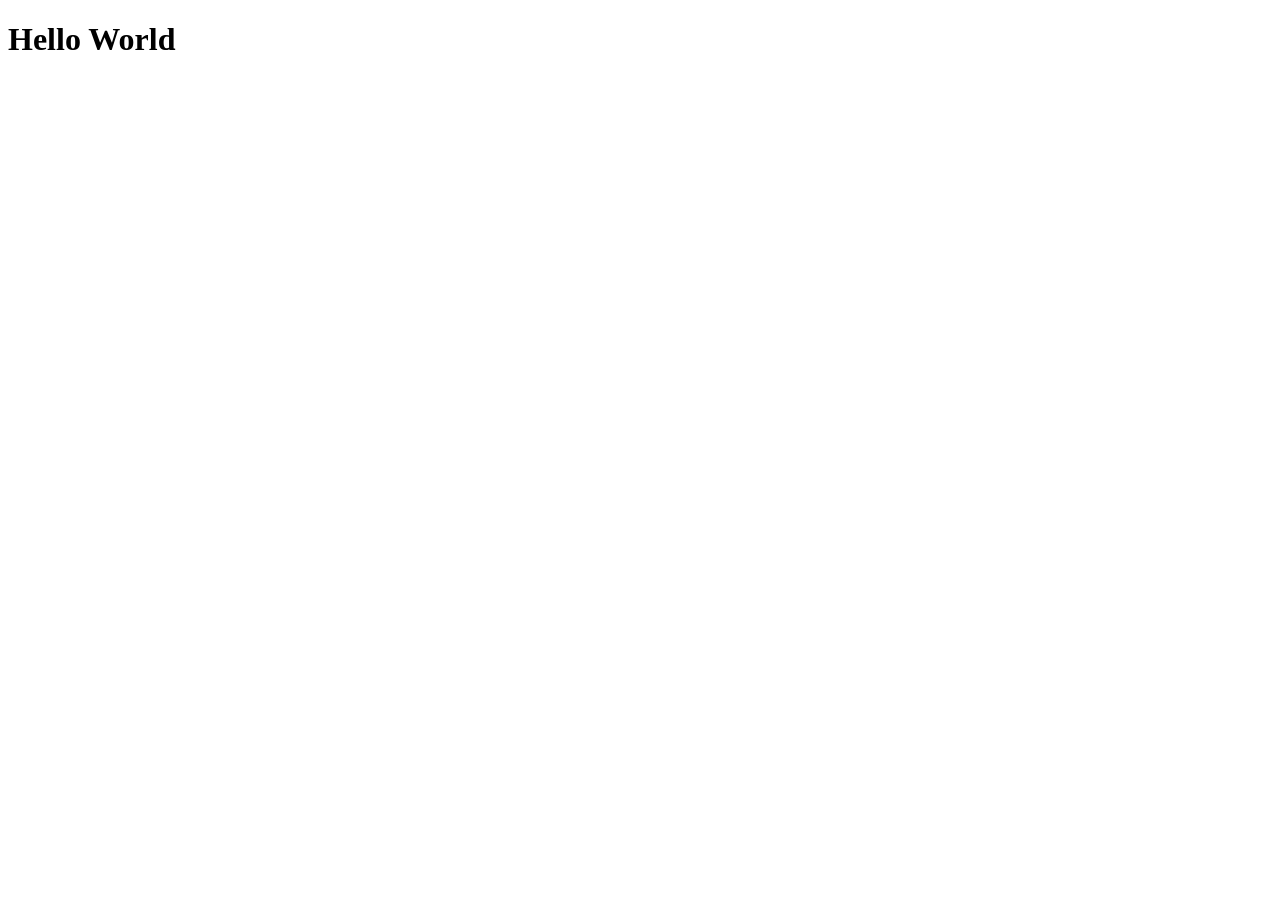
==== index.html @ 53db4d2e "first commit" ====
<!DOCTYPE html>
<html lang="en">

<head>
    <meta charset="UTF-8">
    <meta name="viewport" content="width=, initial-scale=1.0">
    <title>Document</title>
</head>

<body>
    <h1>Hello World</h1>
</body>

</html>
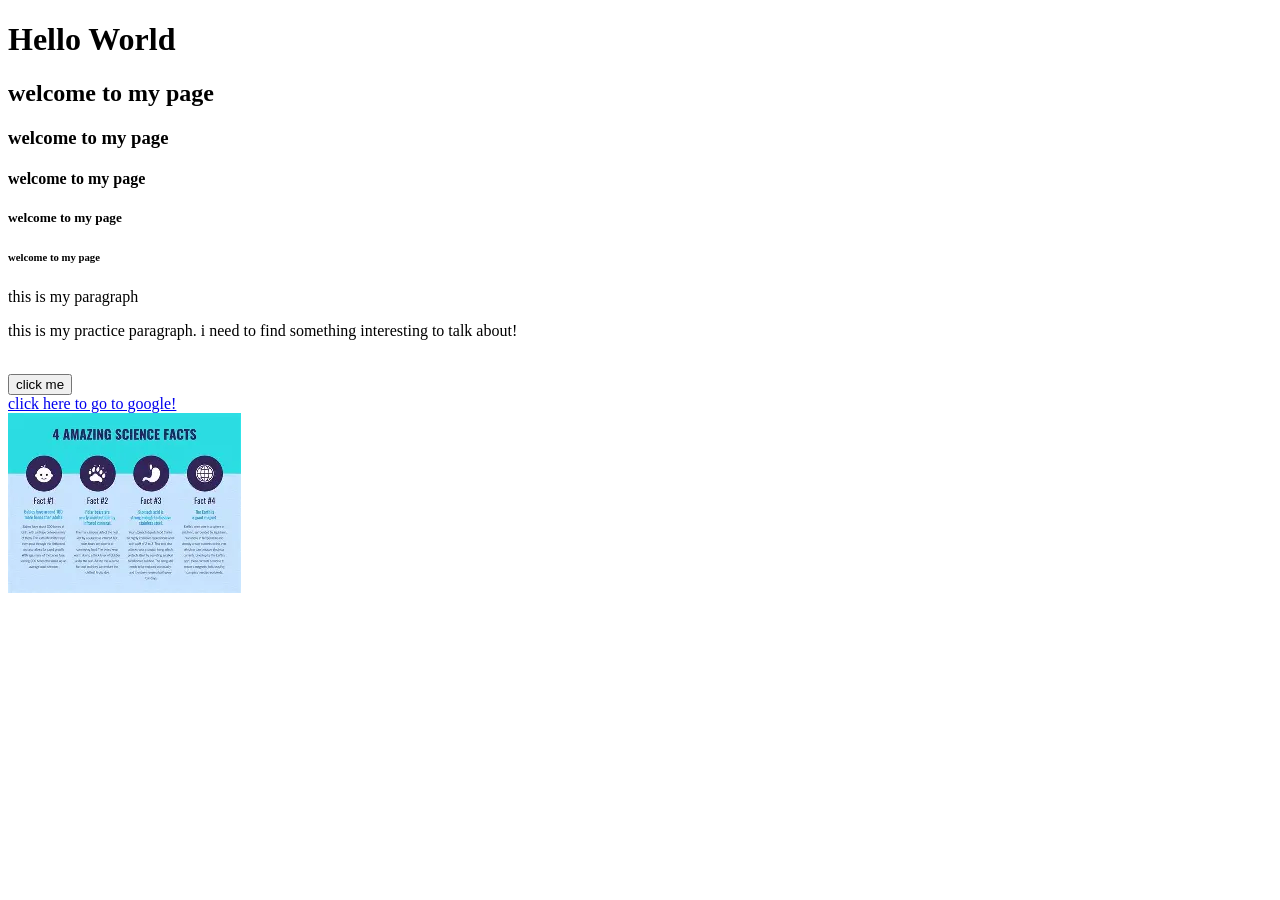
==== commit 5be54858: "created a new html" ====
--- a/index.html
+++ b/index.html
@@ -9,6 +9,23 @@
 
 <body>
     <h1>Hello World</h1>
+    <h2>welcome to my page</h2>
+    <h3>welcome to my page</h3>
+    <h4>welcome to my page</h4>
+    <h5>welcome to my page</h5>
+    <h6>welcome to my page</h6>
+    <p>this is my paragraph</p>
+    <p>this is my practice paragraph. i need to find something interesting to talk about!</p>
+    <br>
+    <button>click me</button>
+    <br>
+    <a href="https://www.google.com/">click here to go to google!</a>
+    <br>
+    <img src="interesting facts.webp" alt="interesting facts">
+
+
+
+
 </body>
 
 </html>
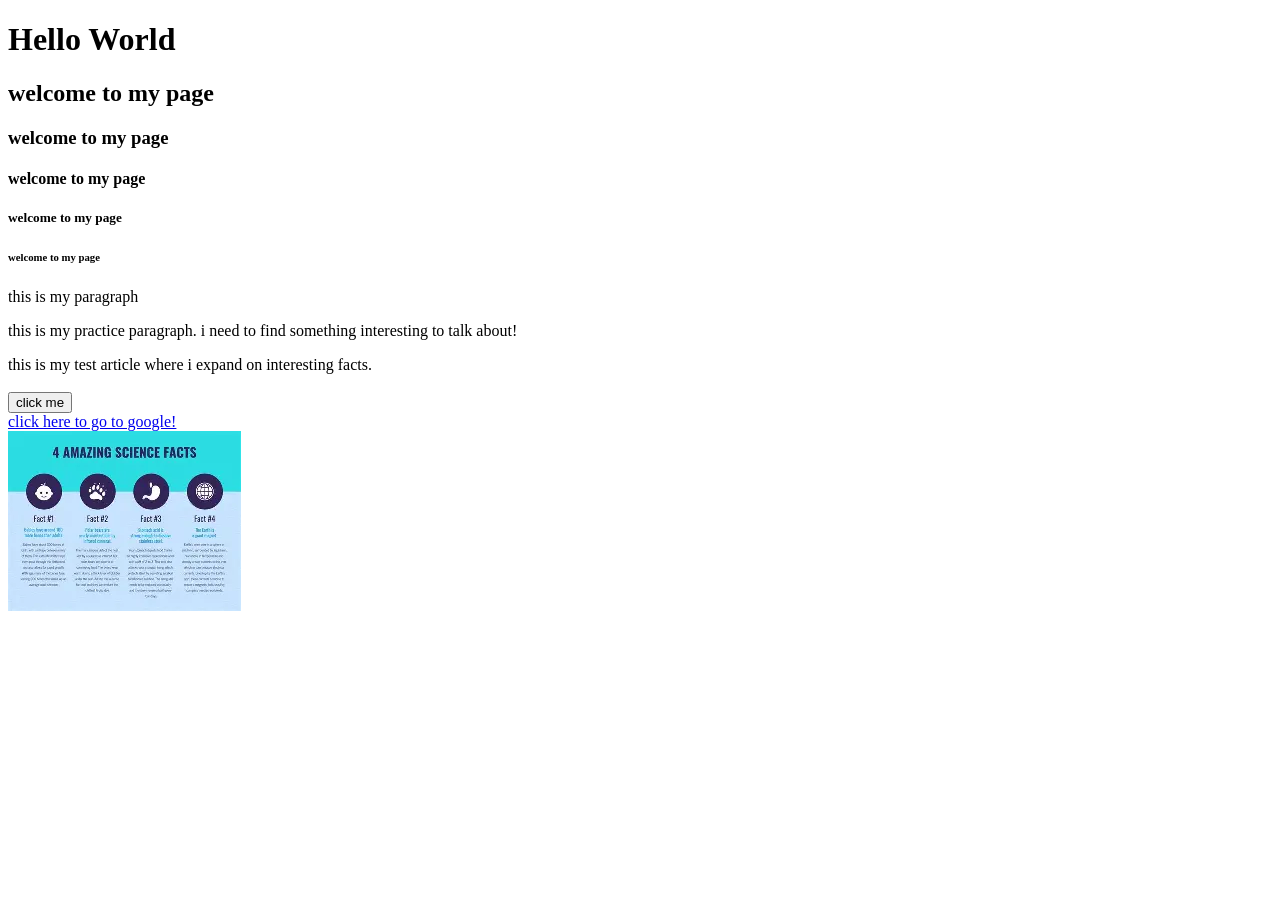
==== commit 7141248c: "updated title and added article" ====
--- a/index.html
+++ b/index.html
@@ -4,7 +4,7 @@
 <head>
     <meta charset="UTF-8">
     <meta name="viewport" content="width=, initial-scale=1.0">
-    <title>Document</title>
+    <title>Interesting Facts</title>
 </head>
 
 <body>
@@ -14,8 +14,10 @@
     <h4>welcome to my page</h4>
     <h5>welcome to my page</h5>
     <h6>welcome to my page</h6>
+
     <p>this is my paragraph</p>
     <p>this is my practice paragraph. i need to find something interesting to talk about!</p>
+    <article>this is my test article where i expand on interesting facts. </article>
     <br>
     <button>click me</button>
     <br>
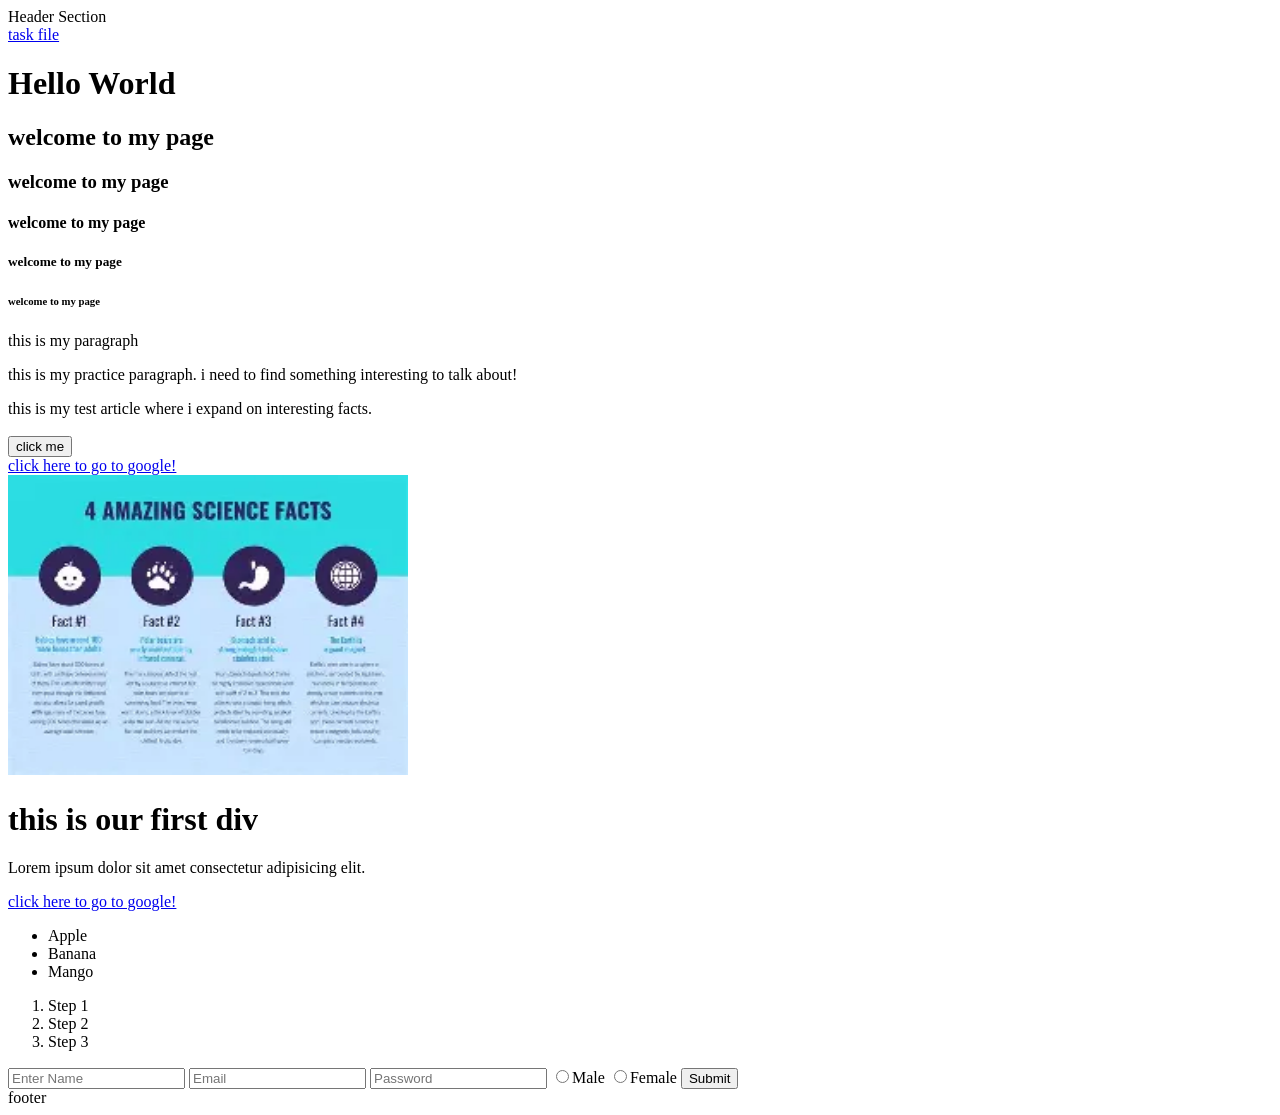
==== commit a2da6bfa: "created new file to practice in class" ====
--- a/index.html
+++ b/index.html
@@ -8,6 +8,8 @@
 </head>
 
 <body>
+    <header>Header Section</header>
+    <nav> <a href="index1.html"> task file </a> </nav>
     <h1>Hello World</h1>
     <h2>welcome to my page</h2>
     <h3>welcome to my page</h3>
@@ -21,13 +23,52 @@
     <br>
     <button>click me</button>
     <br>
-    <a href="https://www.google.com/">click here to go to google!</a>
+    <a href="https://www.google.com/" target="_blank">click here to go to google!</a>
     <br>
-    <img src="interesting facts.webp" alt="interesting facts">
+    <img src="interesting facts.webp" alt="interesting facts" width="400" height="300">
+
+
+    <!-- we will be doing order list -->
+
+    <div>
+        <h1>this is our first div</h1>
+        <p>Lorem ipsum dolor sit amet consectetur adipisicing elit.</p>
+        <a href="https://www.google.com/" target="_blank">click here to go to google!</a>
+    </div>
+    <!-- unordered list (bullet points)-->
+    <div>
+        <ul>
+            <li>Apple</li>
+            <li>Banana</li>
+            <li>Mango</li>
+        </ul>
+    </div>
+
+    <!-- ordered list (numbered)-->
+
+    <div>
+        <ol>
+            <li>Step 1</li>
+            <li>Step 2</li>
+            <li>Step 3</li>
+        </ol>
+    </div>
+
+    <!-- forms -->
+
+    <form>
+        <input type="text" placeholder="Enter Name">
+        <input type="email" placeholder="Email">
+        <input type="password" placeholder="Password">
+        <input type="radio" name="Gender">Male
+        <input type="radio" name="Gender">Female
+        <button>Submit</button>
+    </form>
 
 
 
 
+    <footer> footer </footer>
 </body>
 
 </html>
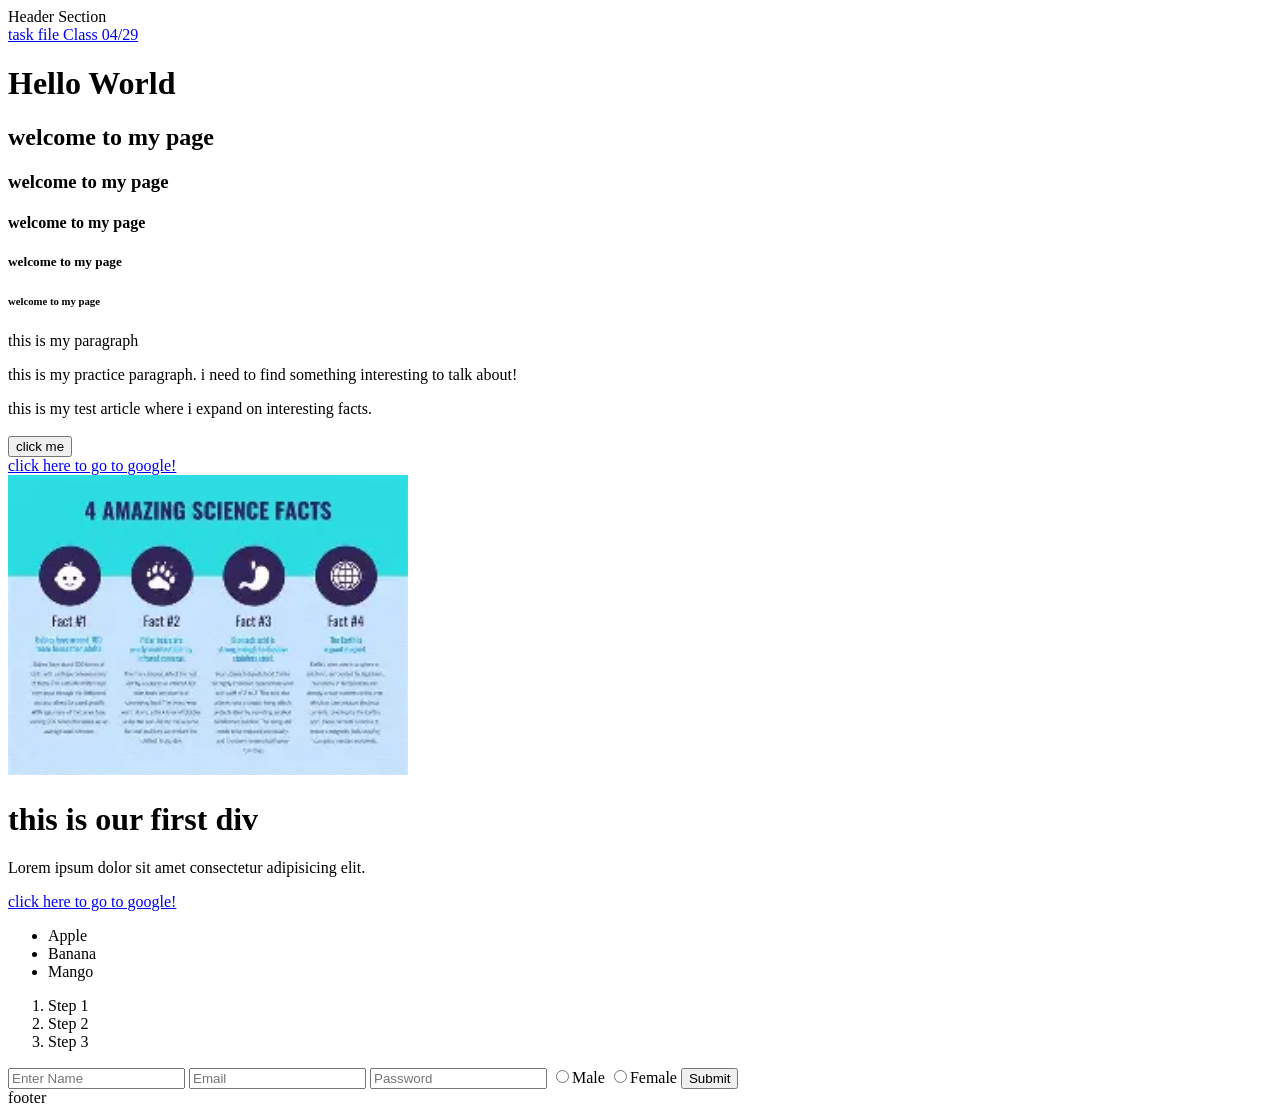
==== commit 94fd4b12: "added class 04/29" ====
--- a/index.html
+++ b/index.html
@@ -9,7 +9,7 @@
 
 <body>
     <header>Header Section</header>
-    <nav> <a href="index1.html"> task file </a> </nav>
+    <nav> <a href="index1.html"> task file </a> <a href="index3.html"> Class 04/29 </a> </nav>
     <h1>Hello World</h1>
     <h2>welcome to my page</h2>
     <h3>welcome to my page</h3>
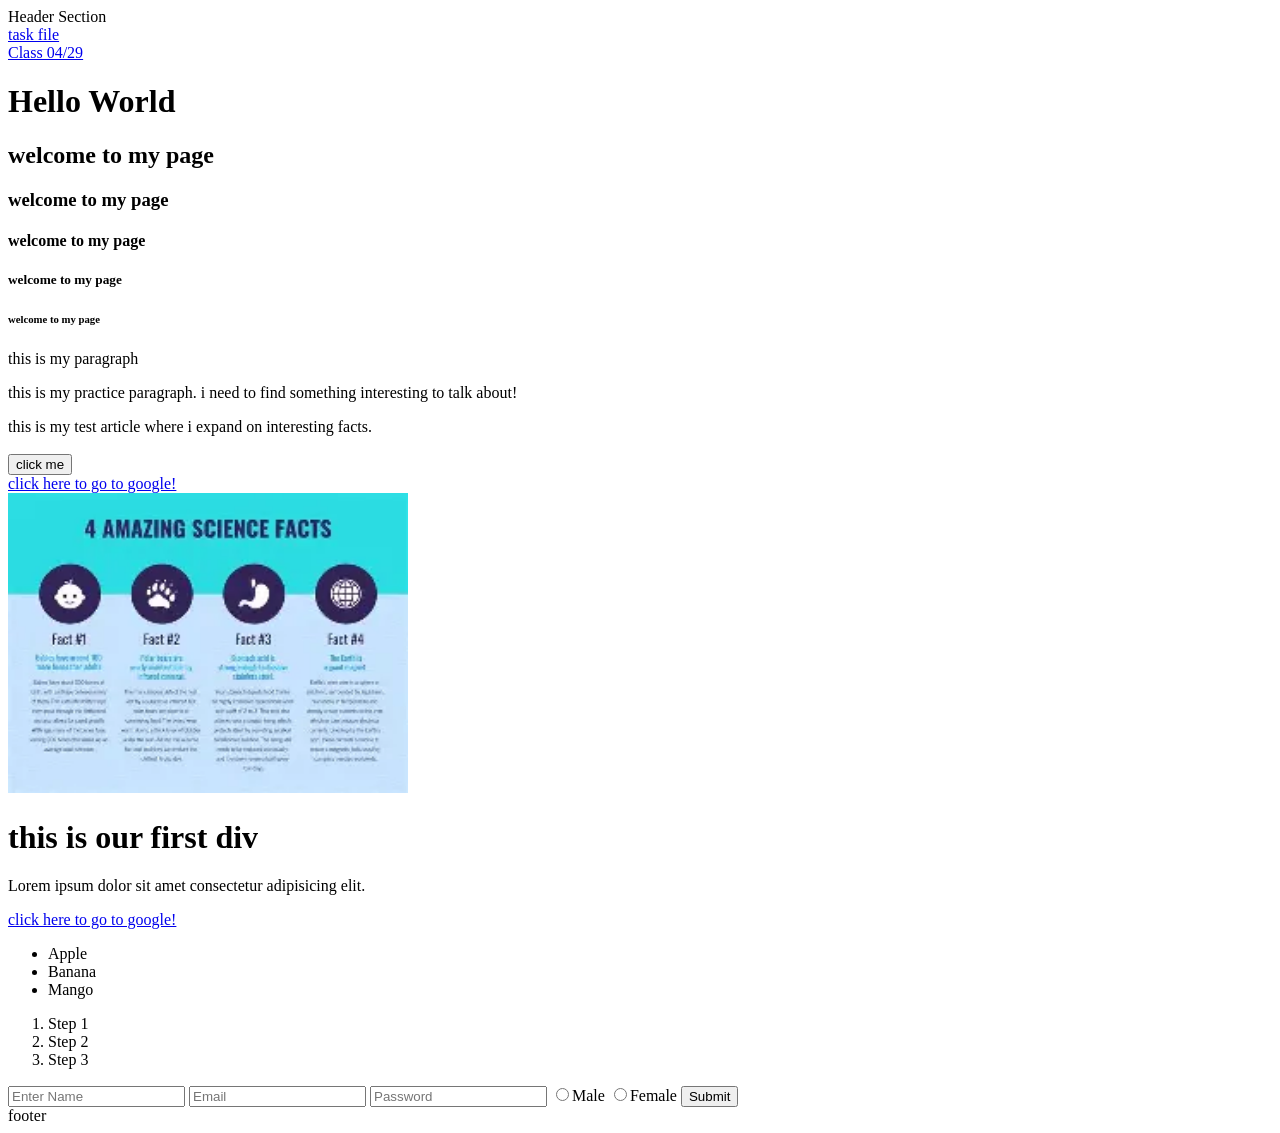
==== commit 7a34990b: "linked index3" ====
--- a/index.html
+++ b/index.html
@@ -9,7 +9,8 @@
 
 <body>
     <header>Header Section</header>
-    <nav> <a href="index1.html"> task file </a> <a href="index3.html"> Class 04/29 </a> </nav>
+    <nav> <a href="index1.html"> task file </a> </nav>
+    <nav> <a href="index3.html"> Class 04/29 </a> </nav>
     <h1>Hello World</h1>
     <h2>welcome to my page</h2>
     <h3>welcome to my page</h3>
